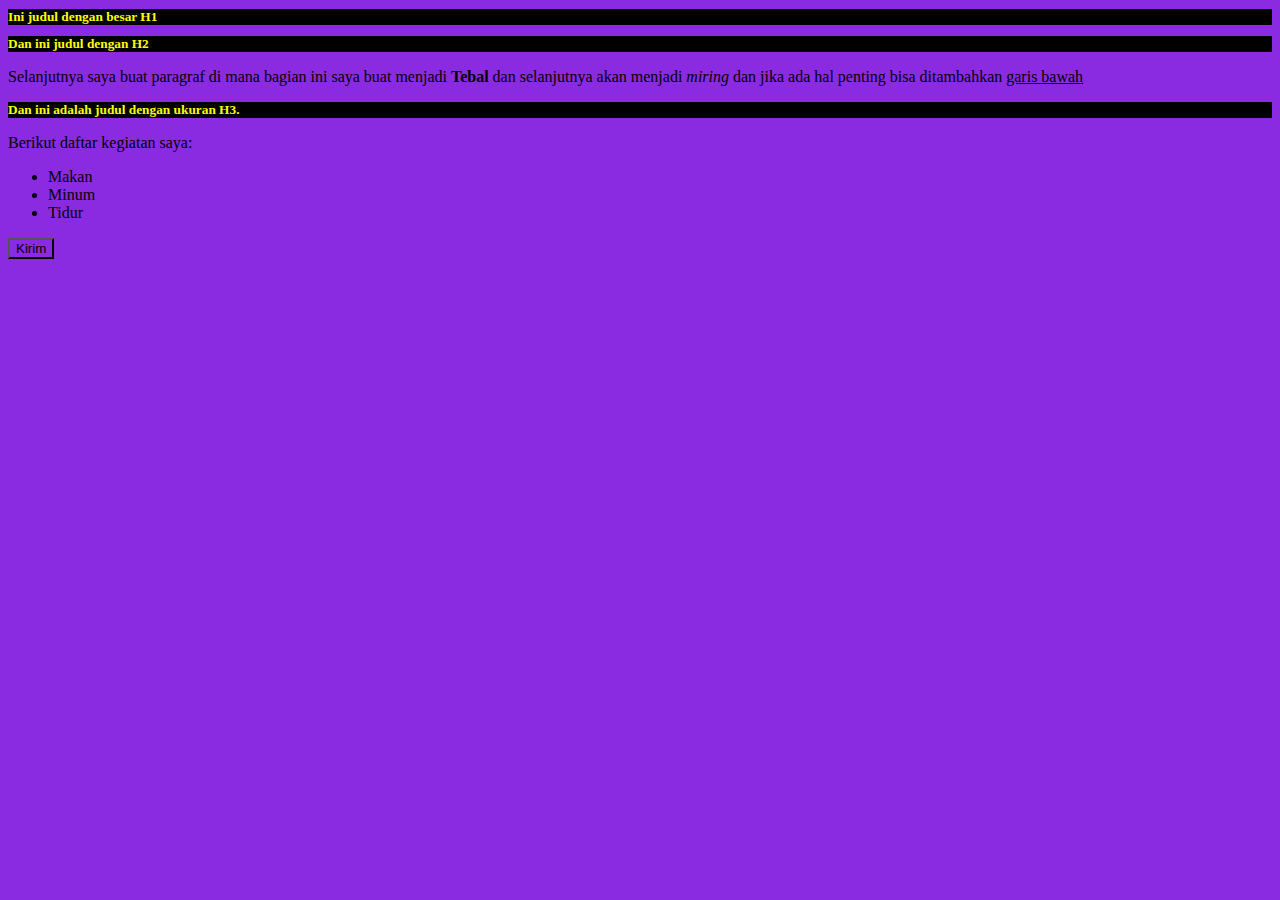
==== css-selector/index.html @ db9801e0 "Selector Menggunakan Element HTML" ====
<!DOCTYPE html>
<html lang="en">
<head>
    <meta charset="UTF-8">
    <meta name="viewport" content="width=device-width, initial-scale=1.0">
    <title>CSS Selector</title>
    <link rel="stylesheet" href="app.css">
</head>
<body>
    <h1>Ini judul dengan besar H1</h1>
    <h2>Dan ini judul dengan H2</h2>
    <p>Selanjutnya saya buat paragraf di mana bagian ini saya buat menjadi <b>Tebal</b> dan selanjutnya akan menjadi <i>miring</i> dan jika ada hal penting bisa ditambahkan <u>garis bawah</u></p>

    <h3>Dan ini adalah judul dengan ukuran H3.</h3>
    <p>Berikut daftar kegiatan saya: </p>
    <ul>
        <li>Makan</li>
        <li>Minum</li>
        <li>Tidur</li>
    </ul>
    <button>Kirim</button>
</body>
</html>
---- css-selector/app.css ----
*{
    background-color: blueviolet;
}

h1, h2, h3{
    color: yellow;
    background-color: black;
    font-size: smaller;
}
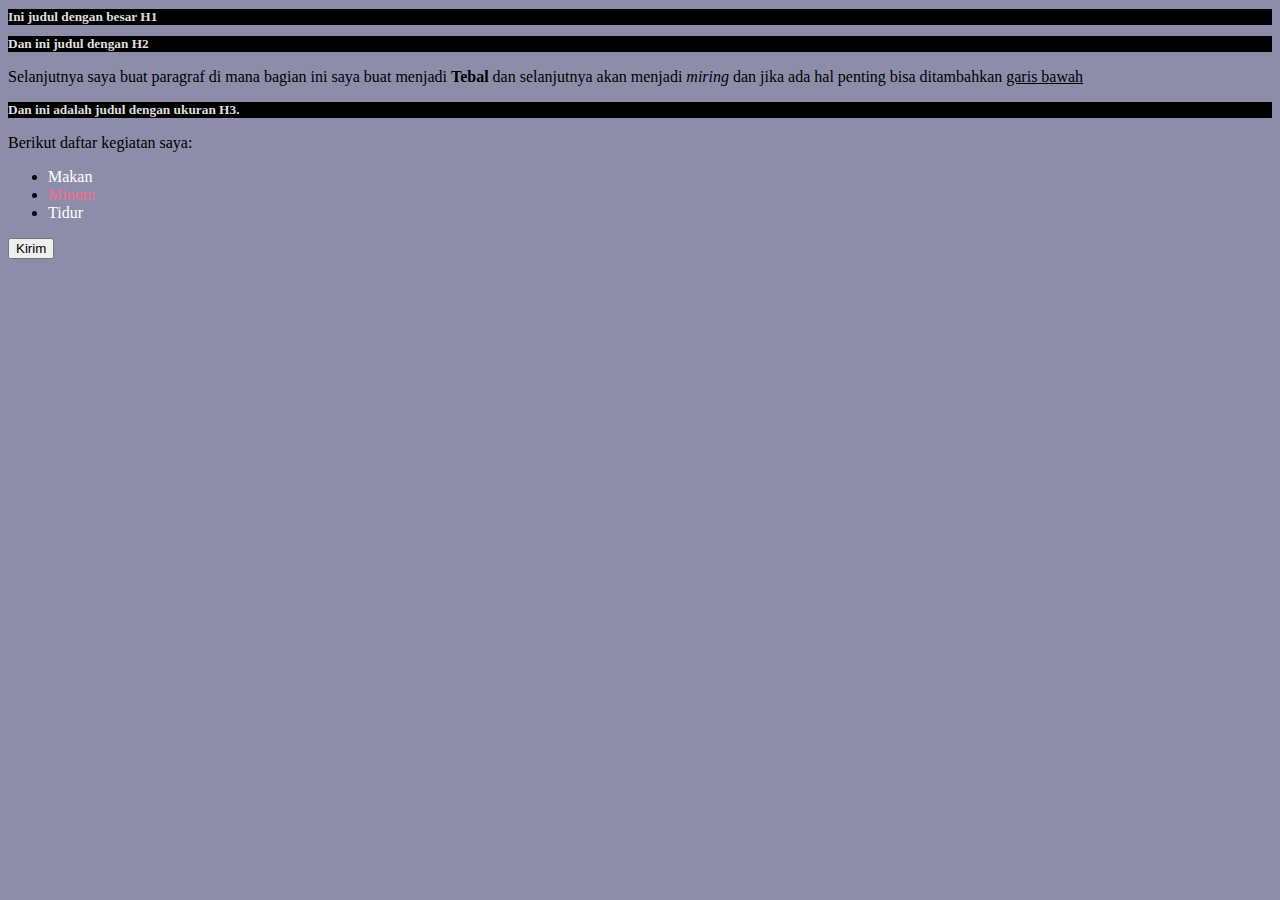
==== commit fa9769fd: "Selector Menggunakan Attribute ID" ====
--- a/css-selector/index.html
+++ b/css-selector/index.html
@@ -14,9 +14,9 @@
     <h3>Dan ini adalah judul dengan ukuran H3.</h3>
     <p>Berikut daftar kegiatan saya: </p>
     <ul>
-        <li>Makan</li>
-        <li>Minum</li>
-        <li>Tidur</li>
+        <li><span>Makan</span></li>
+        <li><span id="list2">Minum</span></li>
+        <li><span>Tidur</span></li>
     </ul>
     <button>Kirim</button>
 </body>
--- a/css-selector/app.css
+++ b/css-selector/app.css
@@ -1,9 +1,17 @@
-*{
-    background-color: blueviolet;
+body{
+    background-color: #8D8DAA;
 }
 
 h1, h2, h3{
-    color: yellow;
+    color: #DFDFDE;
     background-color: black;
     font-size: smaller;
+}
+
+span{
+    color: white;
+}
+
+#list2{
+    color: #F56D91;
 }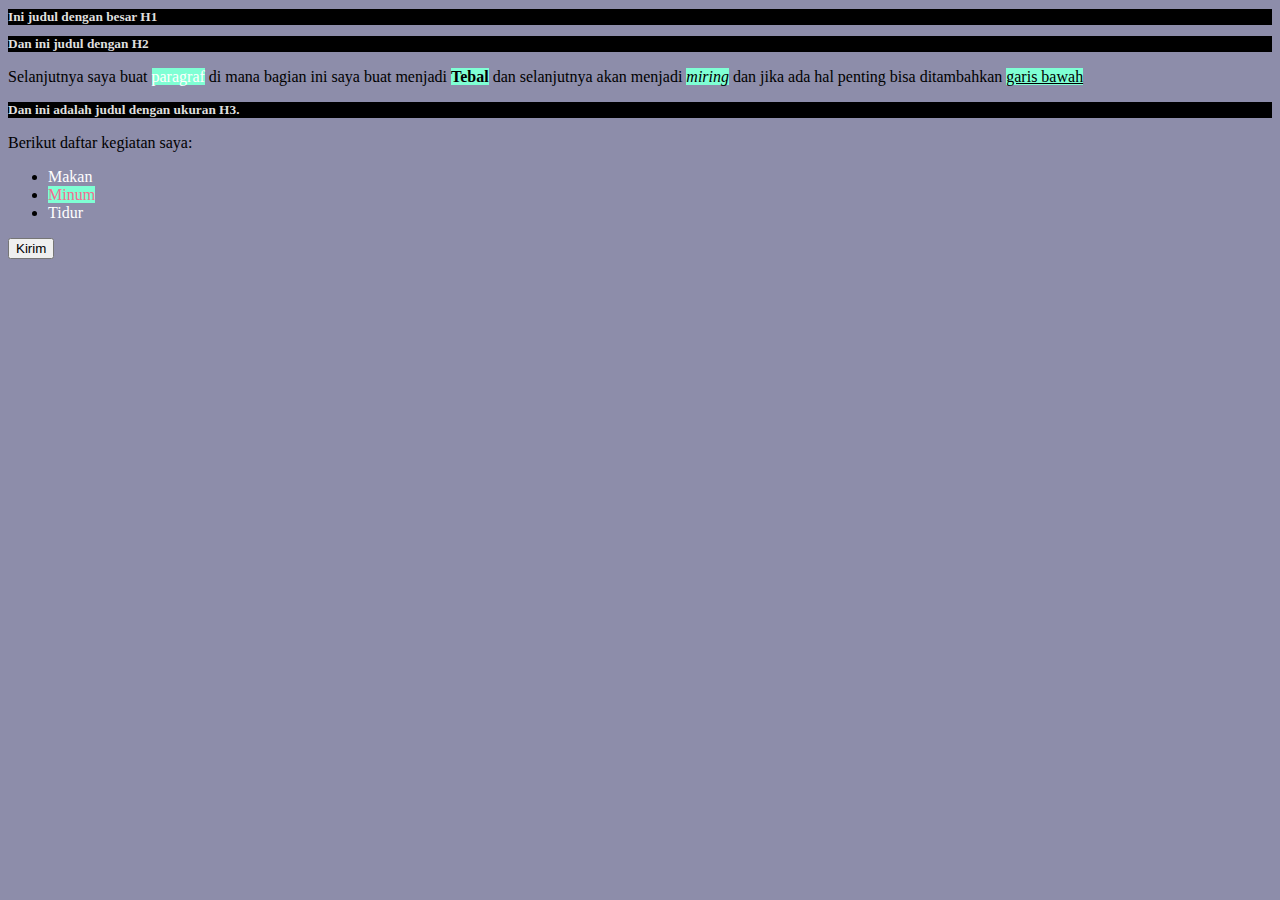
==== commit 92b14ca3: "Selector Menggunakan Attribute Class" ====
--- a/css-selector/index.html
+++ b/css-selector/index.html
@@ -9,13 +9,13 @@
 <body>
     <h1>Ini judul dengan besar H1</h1>
     <h2>Dan ini judul dengan H2</h2>
-    <p>Selanjutnya saya buat paragraf di mana bagian ini saya buat menjadi <b>Tebal</b> dan selanjutnya akan menjadi <i>miring</i> dan jika ada hal penting bisa ditambahkan <u>garis bawah</u></p>
+    <p>Selanjutnya saya buat <span class="mark">paragraf</span> di mana bagian ini saya buat menjadi <b class="mark">Tebal</b> dan selanjutnya akan menjadi <i class="mark">miring</i> dan jika ada hal penting bisa ditambahkan <u class="mark">garis bawah</u></p>
 
     <h3>Dan ini adalah judul dengan ukuran H3.</h3>
     <p>Berikut daftar kegiatan saya: </p>
     <ul>
         <li><span>Makan</span></li>
-        <li><span id="list2">Minum</span></li>
+        <li><span id="list2" class="mark">Minum</span></li>
         <li><span>Tidur</span></li>
     </ul>
     <button>Kirim</button>
--- a/css-selector/app.css
+++ b/css-selector/app.css
@@ -14,4 +14,8 @@
 
 #list2{
     color: #F56D91;
+}
+
+.mark{
+    background-color: aquamarine;
 }